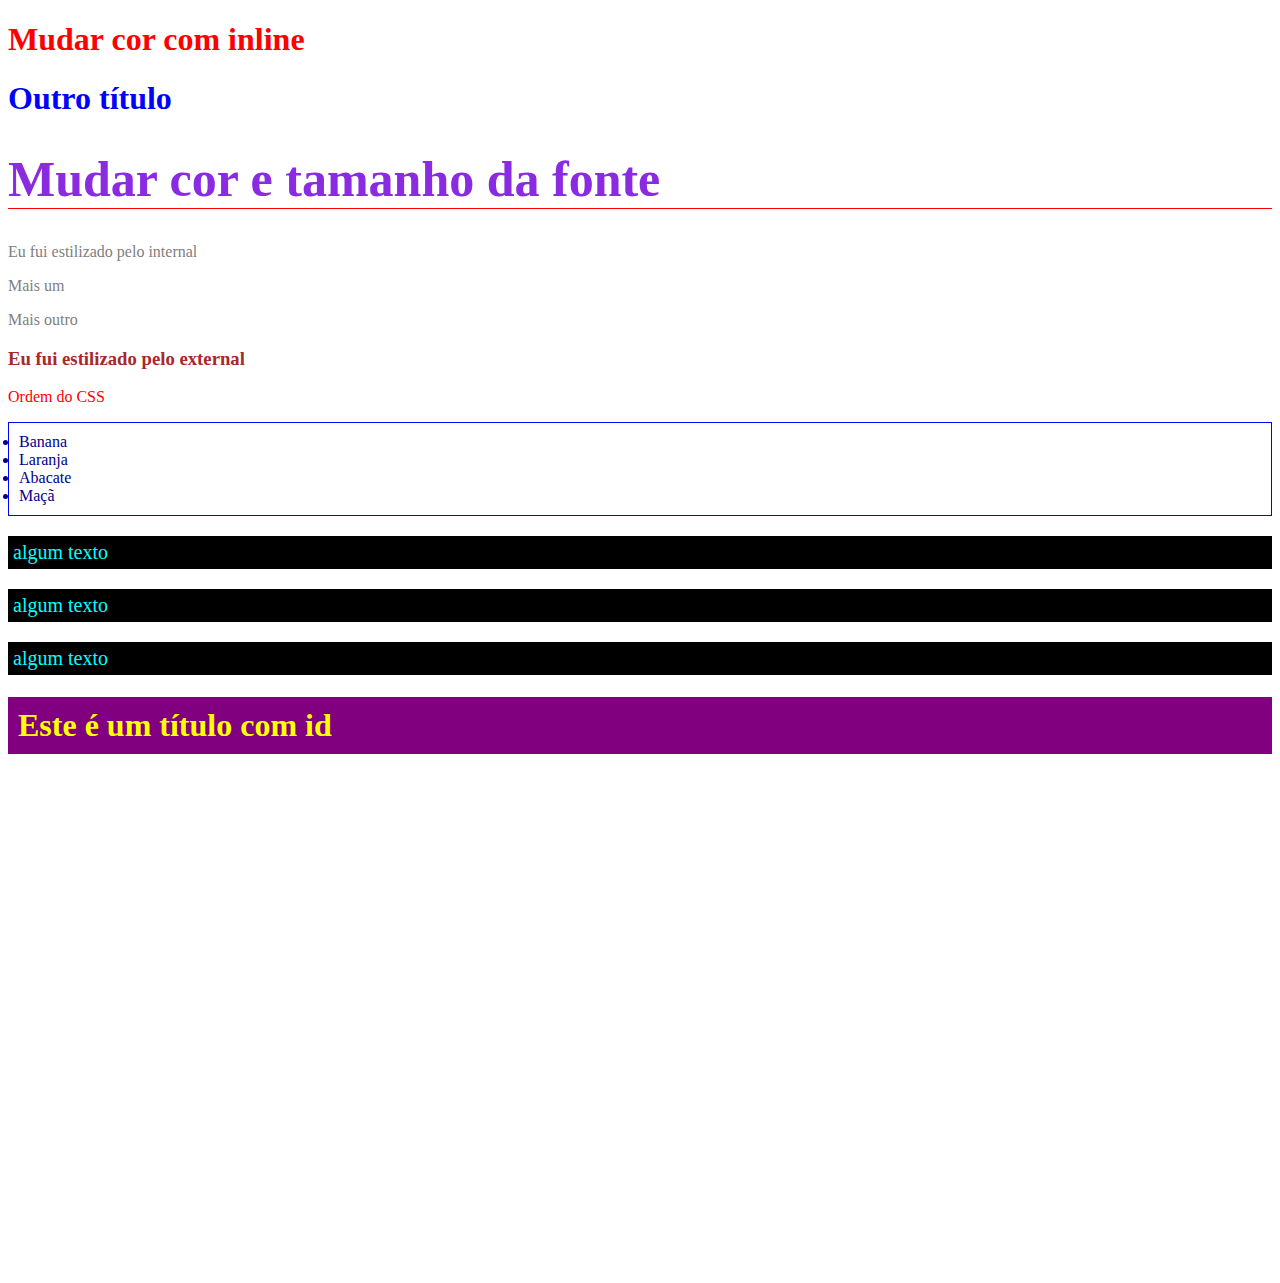
==== 03_CSS/index.html @ 216ba9bf "adicionei uma nova pasta de estilização" ====
<!DOCTYPE html>
<html>
<head>
    <meta charset="UTF-8">
    <meta name="viewport" content="width=device-width, initial-scale=1.0">
    <!-- 3 Internal CSS -->
    <style>
        p {
            color: gold;
            font: 40px;
        }
    </style>
    <title>Document</title>

    <!-- 4 - External CSS -->
    <link rel="stylesheet" href="CSS/styles.css">
    <link rel="stylesheet" href="CSS/list.css">
</head>
<body>
    <!-- 1 - Inline CSS -->
    <h1 style="color: red;">Mudar cor com inline</h1>
    <h1 style="color: blue;">Outro título</h2>

    <!-- 2 - Múltiplas regras -->
    <h1 style="color: blueviolet; font-size: 50px; border-bottom: 1px solid red">Mudar cor e tamanho da fonte</h1>

    <!-- 3 - Internal CSS -->
    <p>Eu fui estilizado pelo internal</p>
    <p>Mais um</p>
    <p>Mais outro</p>

    <!-- 4 - External CSS -->
    <h3>Eu fui estilizado pelo external</h3>

    <!-- 5 - Ordem do CSS -->
    <p style="color: red;">Ordem do CSS</p>

    <ul>
        <li>Banana</li>
        <li>Laranja</li>
        <li>Abacate</li>
        <li>Maçã</li>
    </ul>

    <!-- 6 - Classes -->
    <p class="paragraph">algum texto</p>
    <p class="paragraph">algum texto</p>
    <p class="paragraph">algum texto</p>

    <!-- 7 - IDs -->
    <h1 id="exclusive-title">Este é um título com id</h1>
</body>
</html>
---- 03_CSS/CSS/styles.css ----
body {
    padding-bottom: 500px;
}

h3 {
    color: brown;
}

p {
    color: gray;
}

/* Seletor de classe é mais específico do que o de html */
.paragraph {
    background-color: #000000;
    color: aqua;
    padding: 5px;
    font-size: 20px;
}

#exclusive-title {
    background-color: purple;
    color: yellow;
    padding: 10px;
}
/*    Id > class > seletor de tag    */
---- 03_CSS/CSS/list.css ----
ul {
    border: 1px solid blue;
    padding: 10px;
}

li {
    color: darkblue;
}
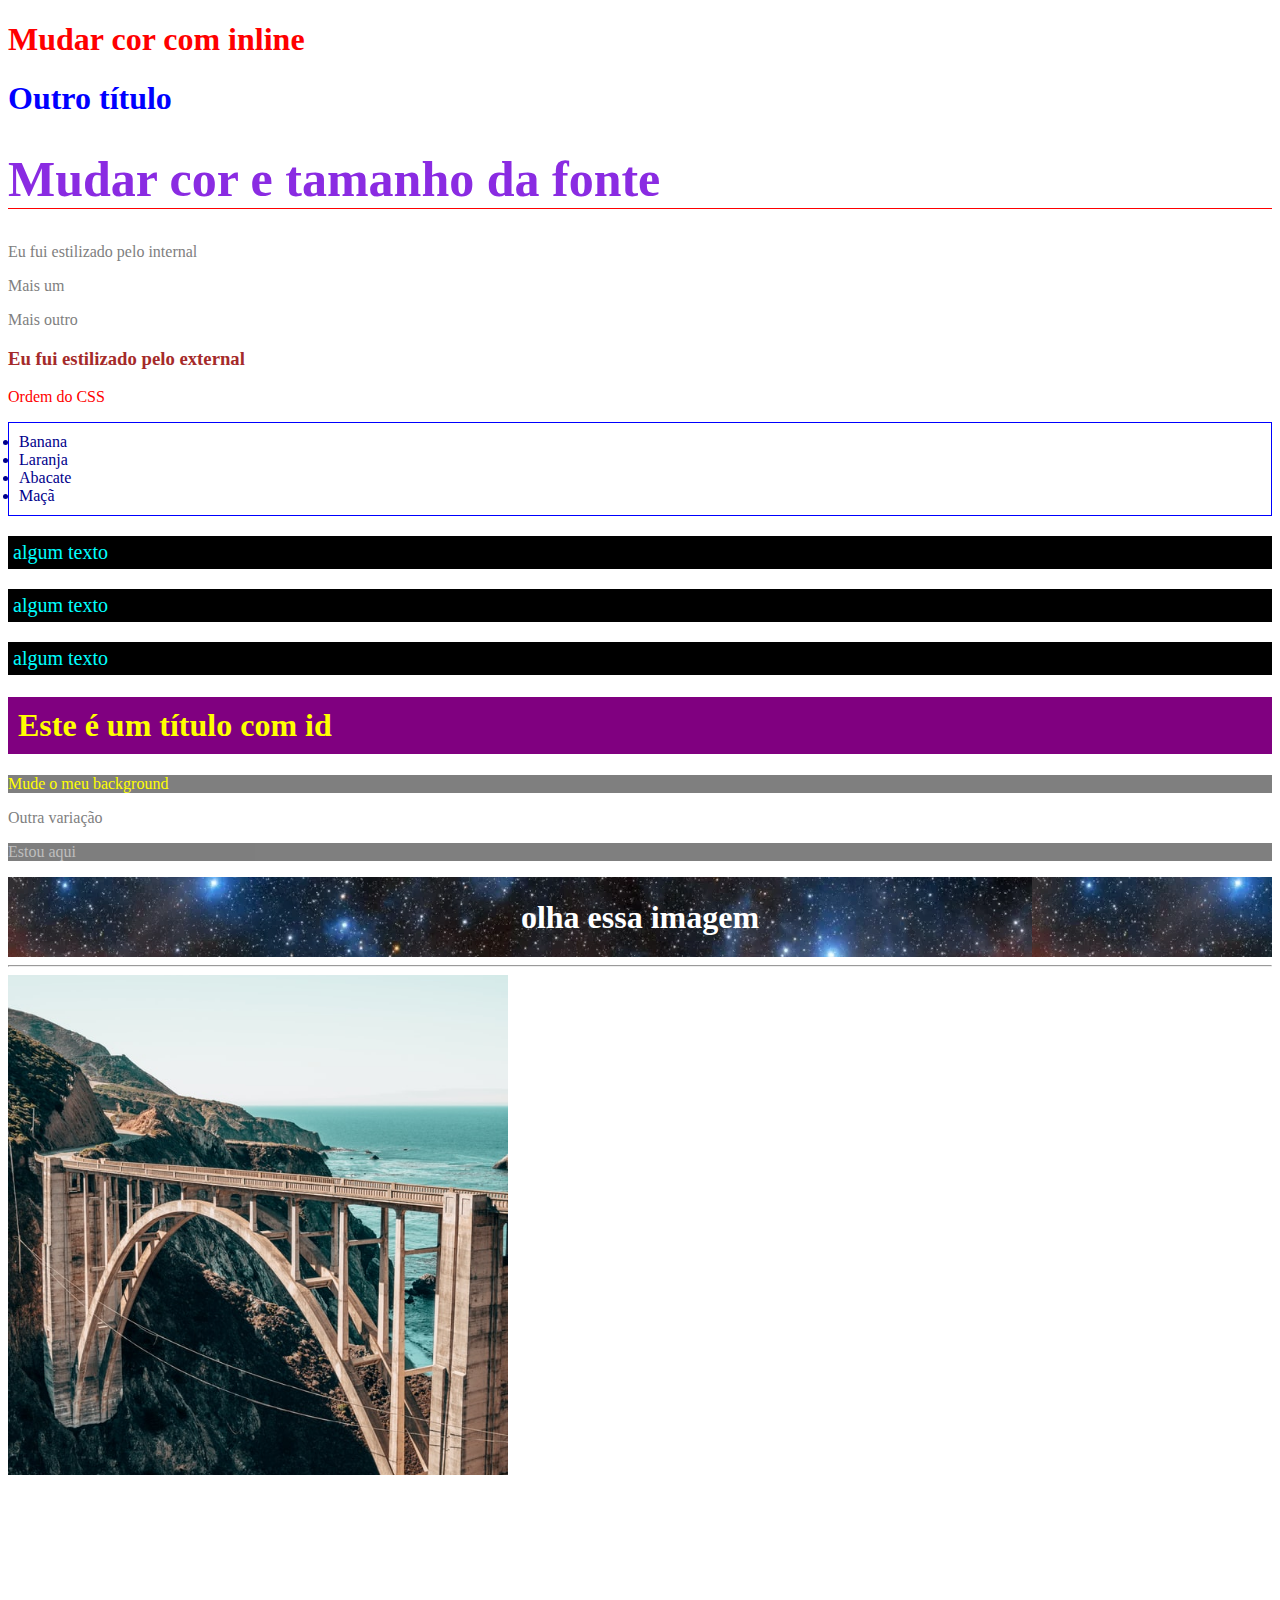
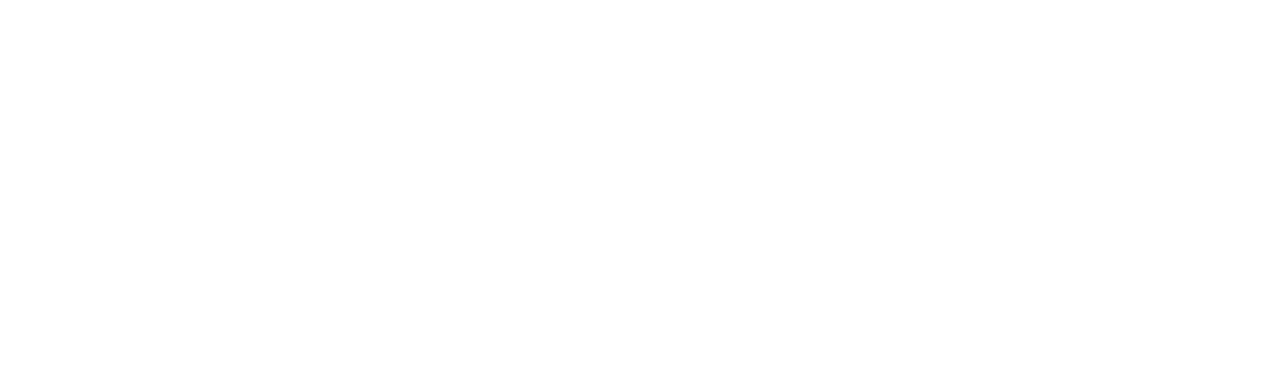
==== commit 0efe574f: "atualização" ====
--- a/03_CSS/index.html
+++ b/03_CSS/index.html
@@ -49,5 +49,25 @@
 
     <!-- 7 - IDs -->
     <h1 id="exclusive-title">Este é um título com id</h1>
+
+    <!-- 8 - background-color -->
+    <p class="bg">Mude o meu background</p>
+    <p class="bg2">Outra variação</p>
+
+    <!-- Opacidade no background -->
+    <div class="bg-opacity">
+        <p>Estou aqui</p>
+    </div>
+
+    <!-- 10 - Imagem de fundo -->
+    <div class="img-fundo">
+        <h1>olha essa imagem</h1>
+    </div>
+
+    <!-- 11 - Posição de imagem -->
+    <hr>
+    <div class="posicao-img"></div>
+
+    
 </body>
 </html>--- a/03_CSS/CSS/styles.css
+++ b/03_CSS/CSS/styles.css
@@ -23,4 +23,29 @@
     color: yellow;
     padding: 10px;
 }
-/*    Id > class > seletor de tag    */+/*    Id > class > seletor de tag    */
+
+.bg{
+    background-color: rgba(0, 0, 0, .5);
+    color: yellow;
+}
+
+.bg-opacity{
+    background-color: #000000;
+    opacity: .5;
+}
+
+.img-fundo{
+    display: flex;
+    justify-content: center;
+    color: white;
+    background-image: url("../IMGS/nebulosa.png");
+}
+
+.posicao-img{
+    height: 500px;
+    width: 500px;
+    background-image: url("../../02_HTML/img/bridge.jpg");
+    background-position: center;
+    background-size: cover;
+}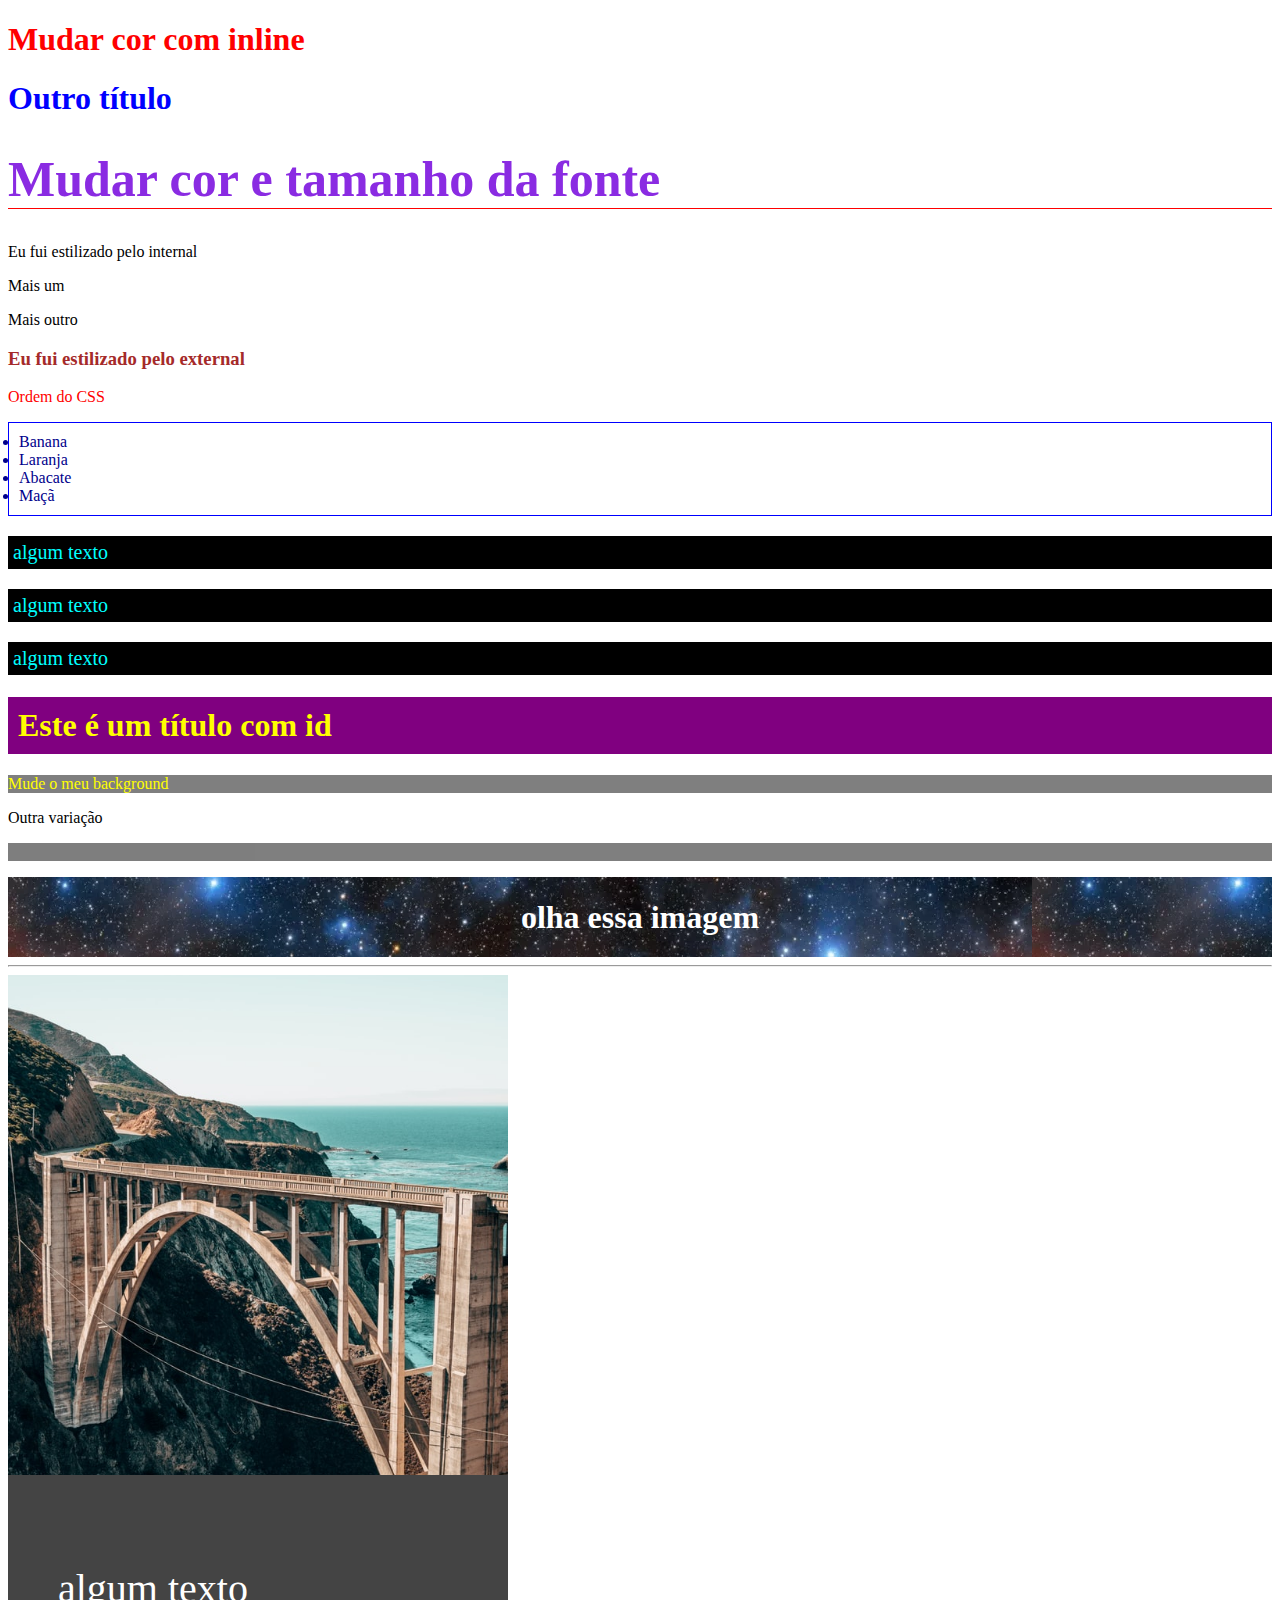
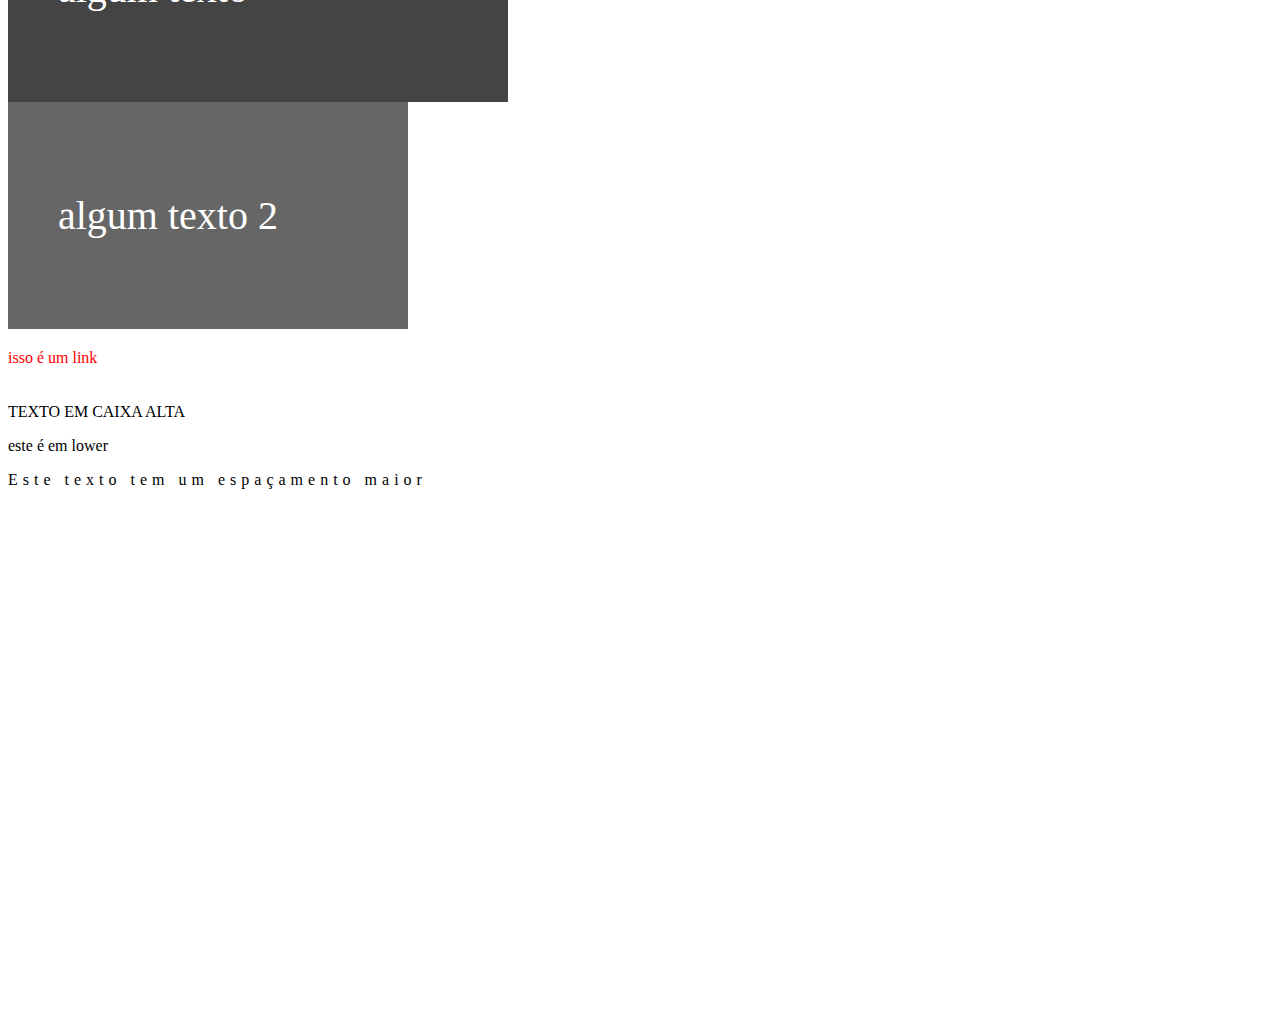
==== commit 6c345ab9: "atualização" ====
--- a/03_CSS/index.html
+++ b/03_CSS/index.html
@@ -5,7 +5,7 @@
     <meta name="viewport" content="width=device-width, initial-scale=1.0">
     <!-- 3 Internal CSS -->
     <style>
-        p {
+        #id-nome {
             color: gold;
             font: 40px;
         }
@@ -68,6 +68,25 @@
     <hr>
     <div class="posicao-img"></div>
 
-    
+    <!-- 12 - Borderbox -->
+    <div class="without-borderbox">
+        <p>algum texto</p>
+    </div>
+    <div class="borderbox">
+        <p>algum texto 2</p>
+    </div>
+
+    <!-- 13 - Text-decoration -->
+    <div style="padding: 20px 0px;">
+        <a href="#" class="remove-decoration">isso é um link</a>
+    </div>
+
+    <!-- 14 - Transformação de texto -->
+    <p class="upper">texto em caixa alta</p>
+    <p class="lower">ESTE É EM LOWER</p>
+
+    <!-- 15 - Espaçamento entre letras -->
+    <p class="letter-spacing">Este texto tem um espaçamento maior</p>
+
 </body>
 </html>--- a/03_CSS/CSS/styles.css
+++ b/03_CSS/CSS/styles.css
@@ -4,10 +4,6 @@
 
 h3 {
     color: brown;
-}
-
-p {
-    color: gray;
 }
 
 /* Seletor de classe é mais específico do que o de html */
@@ -48,4 +44,38 @@
     background-image: url("../../02_HTML/img/bridge.jpg");
     background-position: center;
     background-size: cover;
-}+}
+
+.without-borderbox{
+    font-size: 30pt;
+    background-color: #444;
+    color: white;
+    width: 400px;
+    padding: 50px;
+}
+
+.borderbox{
+    font-size: 30pt;
+    background-color: #666;
+    color: white;
+    width: 400px;
+    padding: 50px;
+    box-sizing: border-box;
+}
+
+.remove-decoration{
+    text-decoration: none;
+    color: red;
+}
+
+.upper{
+    text-transform: uppercase;
+}
+
+.lower{
+    text-transform: lowercase;
+}
+
+.letter-spacing{
+    letter-spacing: 5px;
+}
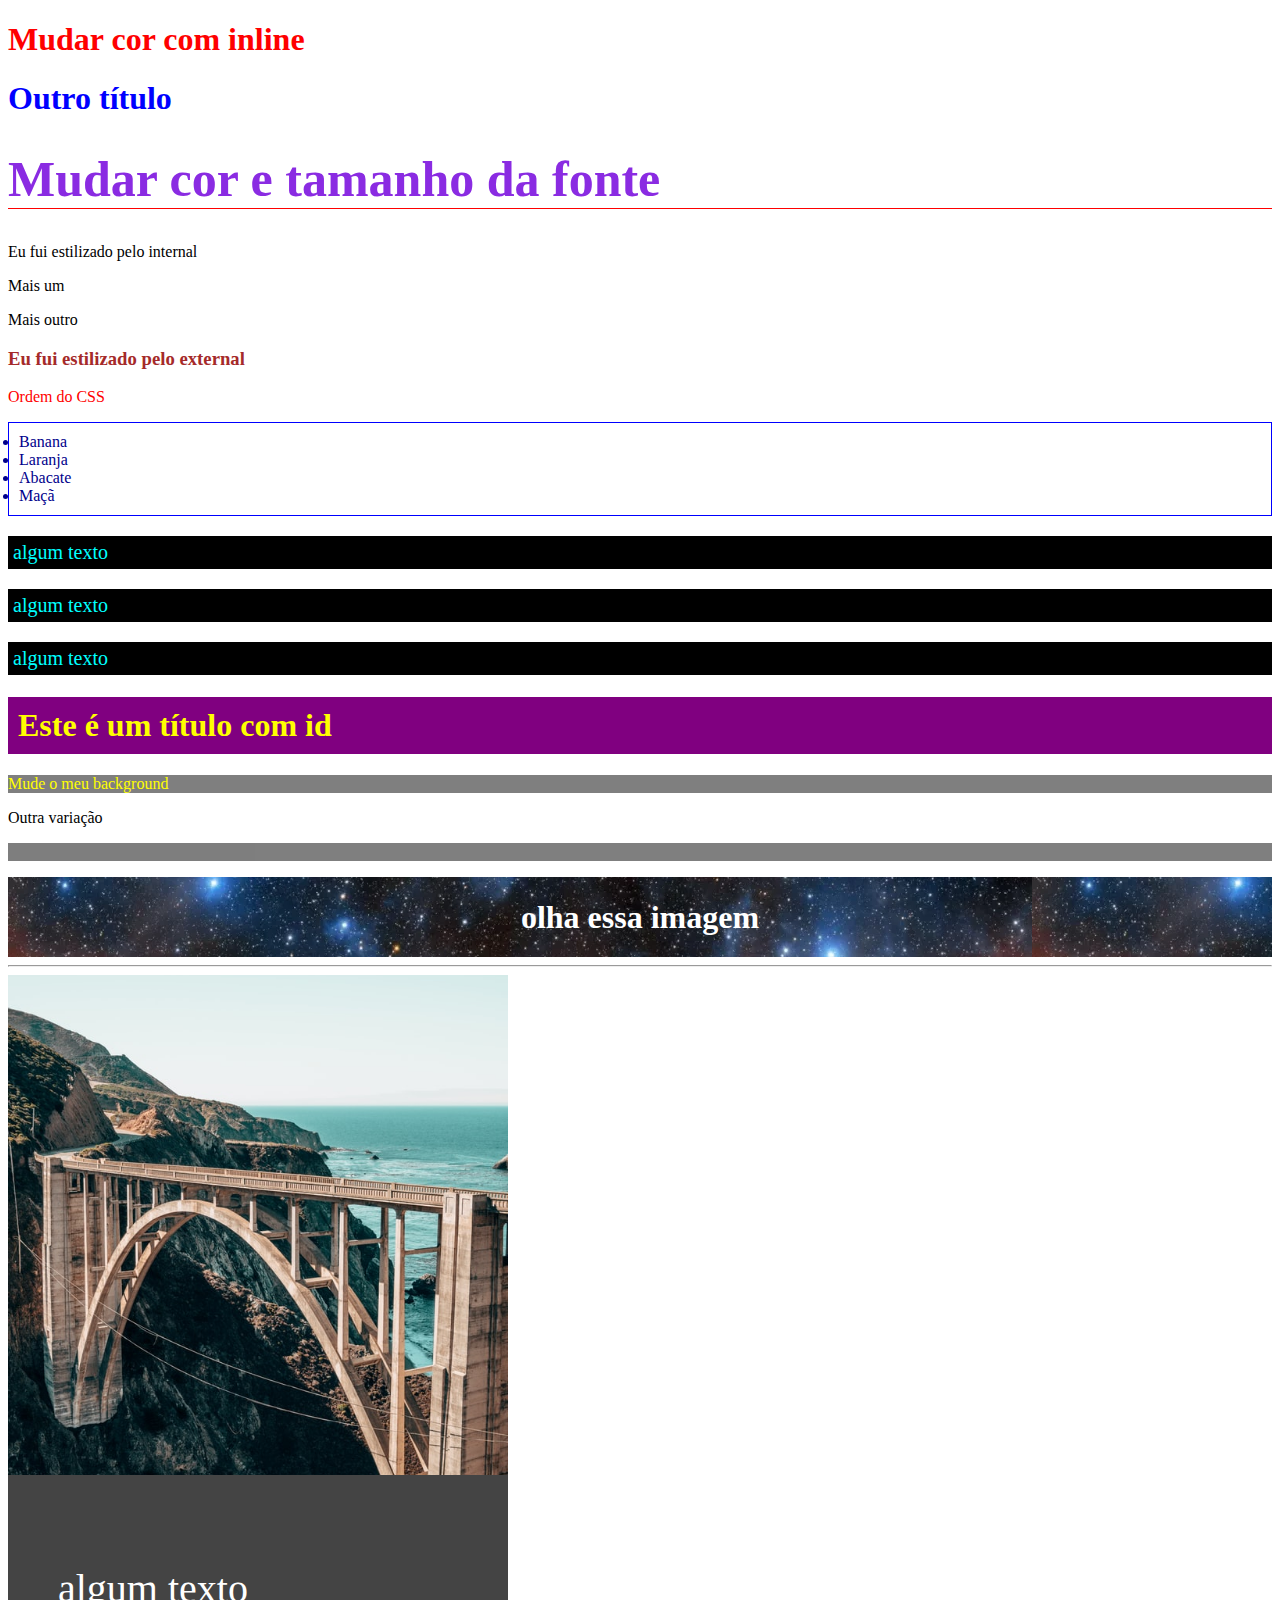
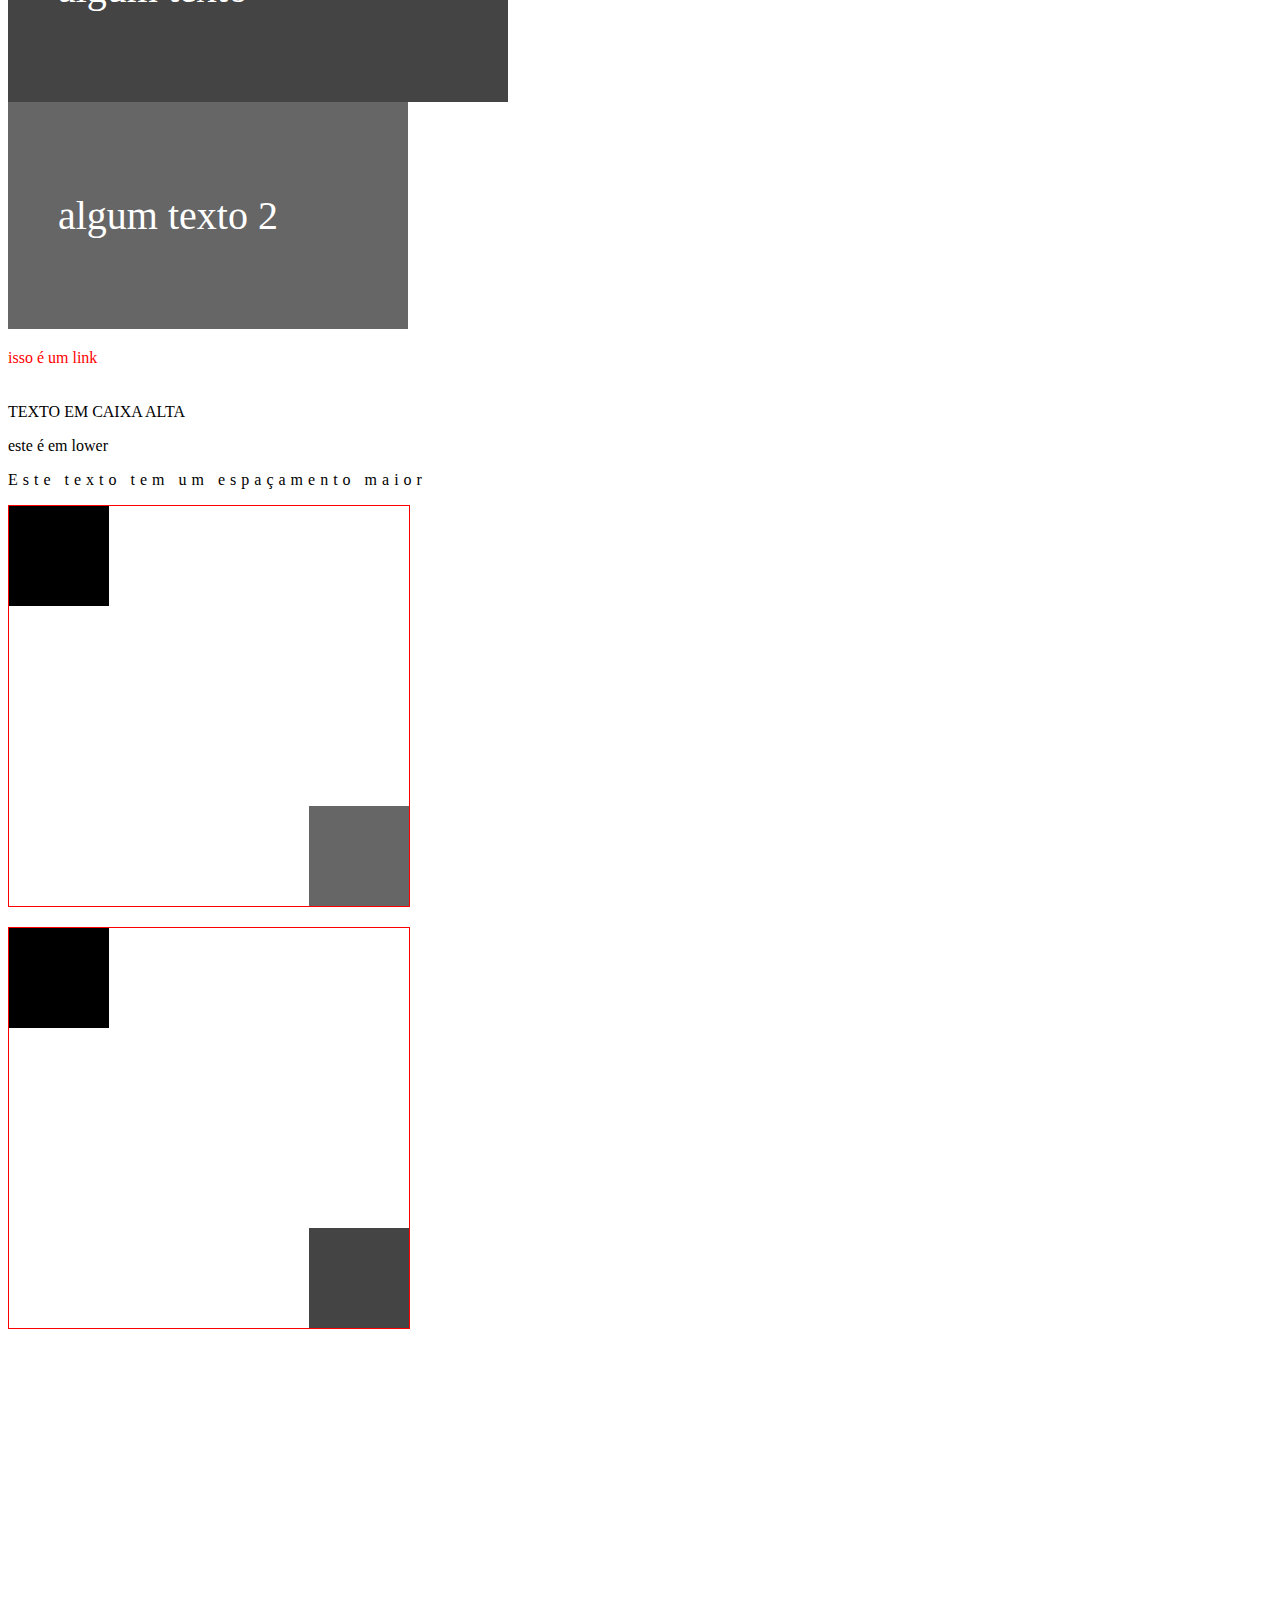
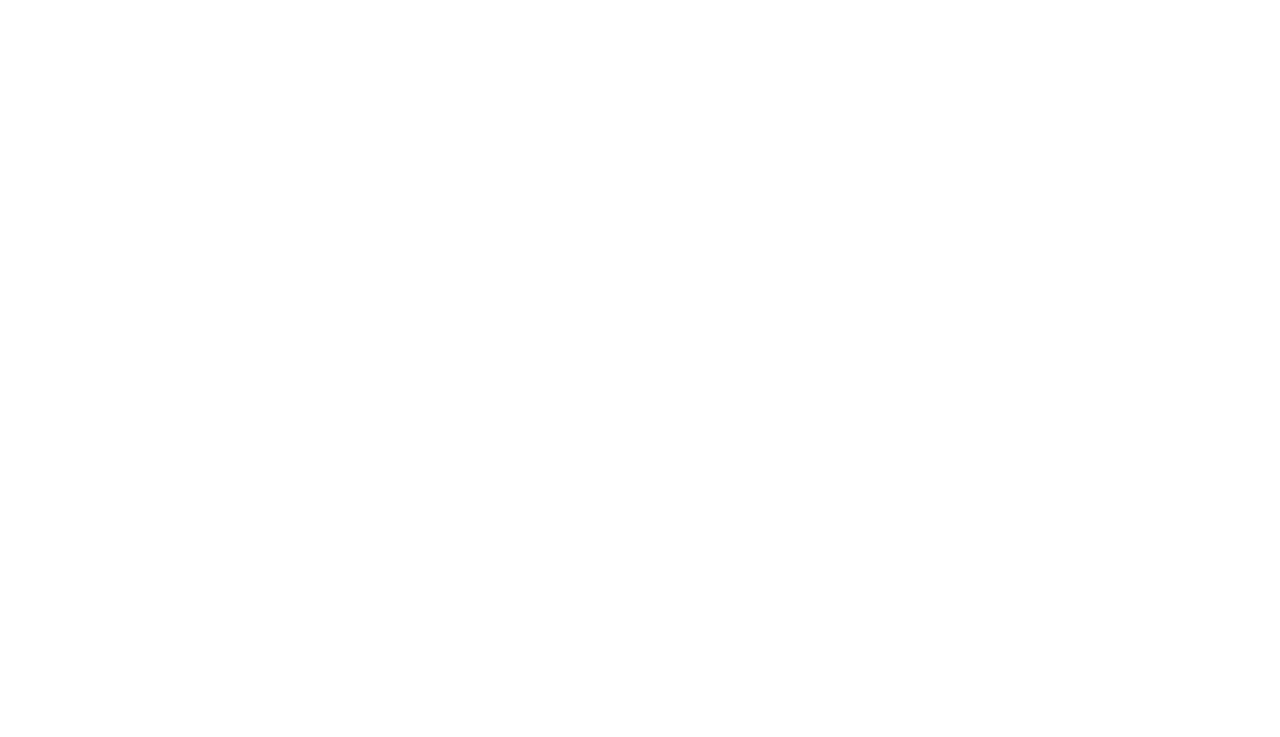
==== commit a2037a4f: "nova atualização css" ====
--- a/03_CSS/index.html
+++ b/03_CSS/index.html
@@ -88,5 +88,17 @@
     <!-- 15 - Espaçamento entre letras -->
     <p class="letter-spacing">Este texto tem um espaçamento maior</p>
 
+    <!-- 16 - Display: block ou inline -->
+
+    <!-- 17 - Position: static, relative, absolute, fixed ou sticky -->
+    <div class="container-relative">
+        <div class="relative1"></div>
+        <div class="relative2"></div>
+    </div>
+
+    <div class="container-invencao">
+        <div class="div1"></div>
+        <div class="div2"></div>
+    </div>
 </body>
 </html>--- a/03_CSS/CSS/styles.css
+++ b/03_CSS/CSS/styles.css
@@ -1,5 +1,5 @@
 body {
-    padding-bottom: 500px;
+    padding-bottom: 1000px;
 }
 
 h3 {
@@ -79,3 +79,50 @@
 .letter-spacing{
     letter-spacing: 5px;
 }
+
+.container-relative{
+    width: 400px;
+    height: 400px;
+    border: red solid 1px;
+    position: relative;
+}
+
+.relative1, .relative2{
+    width: 100px;
+    height: 100px;
+    background-color: #000;
+    position: absolute;
+}
+
+.relative2{
+    background-color: #666;
+    right: 0;
+    bottom: 0;
+}
+
+.container-invencao{
+    margin-top: 20px;
+    width: 400px;
+    height: 400px;
+    border: red solid 1px;
+    display: flex;
+    justify-content: space-between;
+    position: relative;
+}
+
+.div1, .div2{
+    width: 100px;
+    height: 100px;
+    background-color: #000;
+}
+
+.div1{
+    position: sticky;
+    top: 0;
+}
+
+.div2{
+    background-color: #444;
+    align-self: flex-end;
+
+}